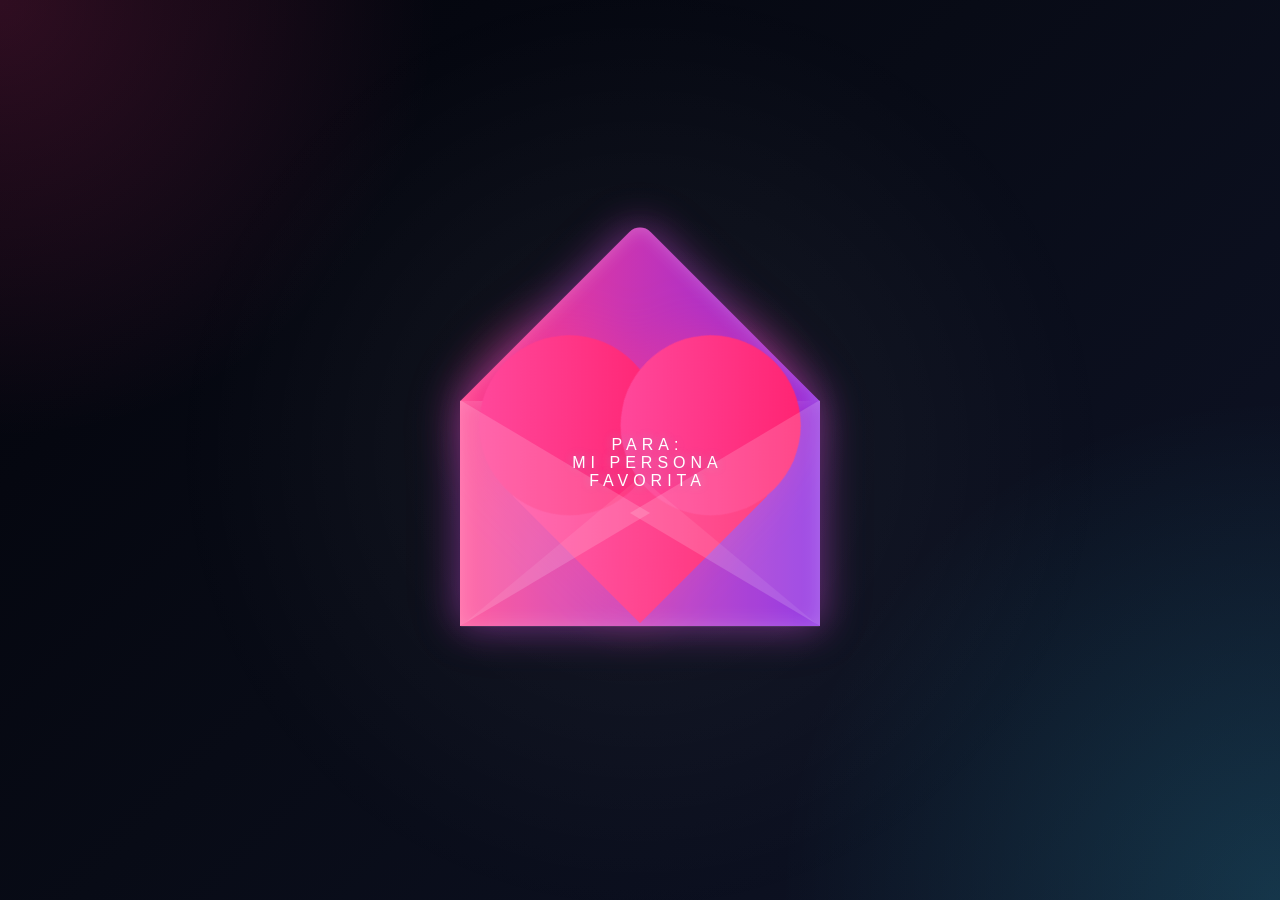
==== index.html @ 00fec9eb "Copia" ====
<!DOCTYPE html>
<html lang="en">
<head>
  <meta charset="UTF-8">
  <title>Carta para ti</title>
  <link rel="stylesheet" href="carta.css">
</head>
<body>



<div class="valentines-day">
  <div class="envelope"></div>
  <div class="heart"></div>
  <div class="text"> PARA: <br> MI PERSONA FAVORITA </div>
  <div class="front"></div>
</div>

<div id="card">
  <div class="side one"></div>
  <div class="side two">
    <h2>Para mi personita favorita</h2>
    <p>Querida persona....... </p>
    <p>Hola persona</p>
    <p>jajajjajajaja</p>
    <p><a href="birthday-cake/index-birthday.html" target="_blank" rel="noopener">abre tu regalo</a></p>
  </div>
</div>

<script src='https://cdnjs.cloudflare.com/ajax/libs/jquery/3.2.1/jquery.min.js'></script>
<script src="carta.js"></script>

</body>
</html>
---- carta.css ----
@import url('https://fonts.googleapis.com/css?family=Sacramento&family=Parisienne&family=Cormorant+Garamond:wght@400;500;600&display=swap');

:root {
  --bg: #06070d;
  --panel: rgba(12, 16, 28, 0.9);
  --pink: #ff3d8a;
  --purple: #9b4dff;
  --cyan: #37e8ff;
  --text: #ffe7f5;
  --line: rgba(255, 255, 255, 0.14);
}

#card {
  height: 500px;
  width: 800px;
  margin: 5em auto;
  position: fixed;
  top: auto;
  left: auto;
  transform: translateX(-50%);
  display: flex;
  visibility: hidden;
  z-index: 10;
}

#card h2 {
  font-family: 'Parisienne', cursive;
  font-size: 2.7em;
  margin: 0 0 0.8rem;
  color: var(--pink);
  text-align: center;
  text-shadow: 0 0 12px rgba(255, 61, 138, 0.55);
}

#card p {
  font-family: 'Cormorant Garamond', serif;
  font-size: 1.15em;
  line-height: 1.45;
  text-align: left;
  padding: 0 8px 0 10px;
  margin: 0 0 0.9rem;
  color: var(--text);
  text-shadow: 0 0 8px rgba(55, 232, 255, 0.12);
}

.side {
  background: rgba(255, 255, 255, 0.08);
  min-height: 480px;
  width: 50%;
  padding: 24px 22px;
  box-sizing: border-box;
  border: 1px solid var(--line);
  box-shadow: 0 0 25px rgba(155, 77, 255, 0.18);
  backdrop-filter: blur(12px);
}

.side.one {
  width: 40%;
  transform: skew(8deg, 16deg);
  background: linear-gradient(90deg, rgba(255,255,255,0.12), rgba(255,255,255,0.05) 40%, rgba(20,24,41,0.9));
}

.side.two {
  width: 60%;
  transform: skew(8deg, -12deg);
  background: linear-gradient(-90deg, rgba(255,255,255,0.12), rgba(255,255,255,0.05) 40%, rgba(15,19,33,0.95));
}

body {
  display: flex;
  align-items: center;
  justify-content: center;
  height: 100vh;
  font-family: 'Sacramento', cursive;
  background:
    radial-gradient(circle at top left, rgba(255, 61, 138, 0.18), transparent 28%),
    radial-gradient(circle at bottom right, rgba(55, 232, 255, 0.16), transparent 32%),
    linear-gradient(135deg, #02030a 0%, #080b16 45%, #0f1428 100%);
  overflow: hidden;
  color: var(--text);
  margin: 0;
}

body::before {
  content: "";
  position: fixed;
  inset: 0;
  background: radial-gradient(circle, rgba(255,255,255,0.06) 0, transparent 60%);
  pointer-events: none;
}

.valentines-day {
  position: relative;
  cursor: pointer;
  filter: drop-shadow(0 0 18px rgba(255, 61, 138, 0.25));
}

.envelope {
  position: relative;
  filter: drop-shadow(0 0 20px rgba(155, 77, 255, 0.35));
}

.envelope:before {
  content: "";
  position: absolute;
  width: 254px;
  height: 254px;
  background: linear-gradient(135deg, #ff3d8a 0%, #8b2be2 100%);
  transform: rotate(-45deg);
  border-radius: 0 15px 0 0;
  left: -37px;
  top: -82px;
  box-shadow: inset 0 0 18px rgba(255,255,255,0.24);
}

.envelope:after {
  content: "";
  position: absolute;
  background: linear-gradient(90deg, #ff4f97 0%, #8b2be2 100%);
  width: 360px;
  height: 225px;
  left: -90px;
  top: 45px;
  box-shadow: inset 0 0 20px rgba(255,255,255,0.2);
}

.heart {
  position: relative;
  background: linear-gradient(135deg, #ff4fa3 0%, #ff1d6b 100%);
  display: inline-block;
  height: 180px;
  top: 50px;
  left: 0;
  transform: rotate(-45deg);
  width: 180px;
  filter: drop-shadow(0 -10px 25px rgba(255, 61, 138, 0.35));
  transition: 0.5s;
}

.heart:before, .heart:after {
  content: "";
  background: linear-gradient(135deg, #ff4fa3 0%, #ff1d6b 100%);
  border-radius: 50%;
  height: 180px;
  width: 180px;
  position: absolute;
}

.heart:before {
  top: -100px;
  left: 0;
}

.heart:after {
  left: 100px;
  top: 0;
}

.front {
  position: absolute;
  width: 0;
  height: 0;
  border-right: 190px solid rgba(255, 255, 255, 0.16);
  border-top: 113px solid transparent;
  border-bottom: 113px solid transparent;
  top: 44px;
  left: 80px;
  z-index: 4;
}

.front:before {
  content: "";
  position: absolute;
  width: 0;
  height: 0;
  border-left: 190px solid rgba(255, 255, 255, 0.16);
  border-top: 113px solid transparent;
  border-bottom: 113px solid transparent;
  top: -113px;
  left: -170px;
}

.front:after {
  width: 0;
  height: 0;
  position: absolute;
  content: "";
  border-bottom: 150px solid rgba(255,255,255,0.08);
  border-right: 180px solid transparent;
  border-left: 180px solid transparent;
  top: -36px;
  left: -170px;
}

.text {
  position: absolute;
  font-family: arial;
  letter-spacing: 5px;
  text-align: center;
  color: #fff;
  z-index: 2;
  top: 80px;
  left: 15px;
  transition: 0.5s;
  text-shadow: 0 0 10px rgba(55, 232, 255, 0.35);
}

.valentines-day:hover .heart {
  transform: translateY(-50px) rotate(-45deg);
}

.valentines-day:hover .text {
  transform: translateY(-50px);
}

@keyframes fall {
  0% { transform: translateY(0); }
  100% { transform: translateY(30px); }
}
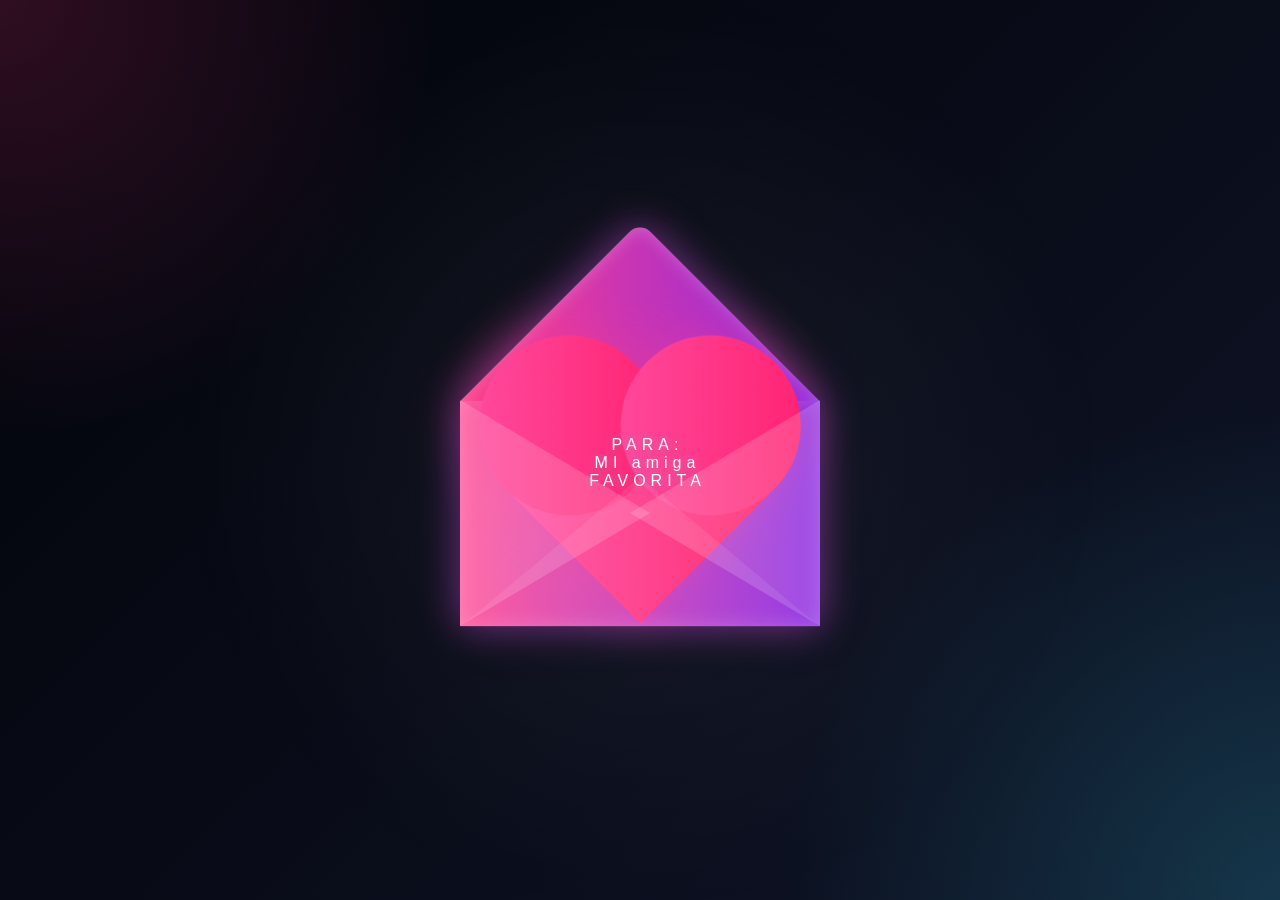
==== commit ca57cdee: "terminacion vista pc" ====
--- a/index.html
+++ b/index.html
@@ -9,21 +9,21 @@
 
 
 
-<div class="valentines-day">
+<div class="birthday-surprise">
   <div class="envelope"></div>
   <div class="heart"></div>
-  <div class="text"> PARA: <br> MI PERSONA FAVORITA </div>
+  <div class="text"> PARA: <br> MI amiga FAVORITA </div>
   <div class="front"></div>
 </div>
 
 <div id="card">
   <div class="side one"></div>
   <div class="side two">
-    <h2>Para mi personita favorita</h2>
-    <p>Querida persona....... </p>
-    <p>Hola persona</p>
+    <h2>Para mi amiga favorita</h2>
+    <p>Querida amiga </p>
+    <p>Hola amiga</p>
     <p>jajajjajajaja</p>
-    <p><a href="birthday-cake/index-birthday.html" target="_blank" rel="noopener">abre tu regalo</a></p>
+    <p class="regalo-link"><a href="birthday-cake/index-birthday.html" target="_blank" rel="noopener">abre tu regalo</a></p>
   </div>
 </div>
 
--- a/carta.css
+++ b/carta.css
@@ -32,8 +32,28 @@
   text-shadow: 0 0 12px rgba(255, 61, 138, 0.55);
 }
 
-#card p {
+.regalo-link {
+  color: #ffb6dd;
+  text-shadow: none;
   font-family: 'Cormorant Garamond', serif;
+  font-style: normal;
+}
+
+.regalo-link a {
+  color: #ffb6dd;
+  text-decoration: none;
+  font-family: 'Cormorant Garamond', serif;
+  font-weight: 700;
+  font-style: normal;
+}
+
+.regalo-link a:hover {
+  color: #ffb6dd;
+}
+
+#card p:not(.regalo-link) {
+  font-family: 'Cormorant Garamond', serif;
+  font-style: normal;
   font-size: 1.15em;
   line-height: 1.45;
   text-align: left;
@@ -51,7 +71,6 @@
   box-sizing: border-box;
   border: 1px solid var(--line);
   box-shadow: 0 0 25px rgba(155, 77, 255, 0.18);
-  backdrop-filter: blur(12px);
 }
 
 .side.one {
@@ -89,7 +108,7 @@
   pointer-events: none;
 }
 
-.valentines-day {
+.birthday-surprise {
   position: relative;
   cursor: pointer;
   filter: drop-shadow(0 0 18px rgba(255, 61, 138, 0.25));
@@ -205,11 +224,11 @@
   text-shadow: 0 0 10px rgba(55, 232, 255, 0.35);
 }
 
-.valentines-day:hover .heart {
+.birthday-surprise:hover .heart {
   transform: translateY(-50px) rotate(-45deg);
 }
 
-.valentines-day:hover .text {
+.birthday-surprise:hover .text {
   transform: translateY(-50px);
 }
 
